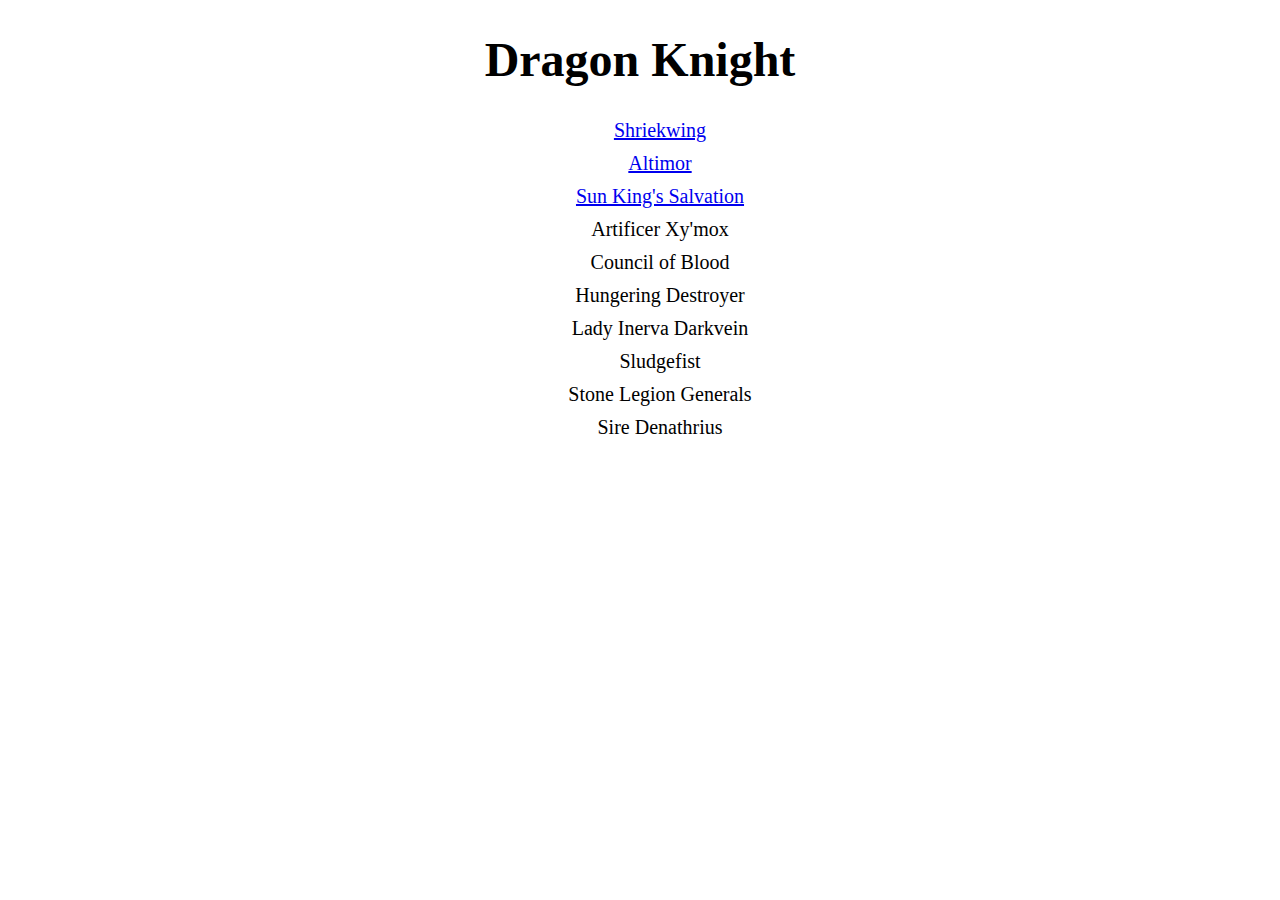
==== index.html @ d2434656 "Added Navbar and Sunking" ====
<!doctype html>

<html lang="en">
<head>
    <meta charset="utf-8">

    <title>Dragon Knight</title>
    <meta name="description" content="Dragon Knight">
    <meta name="author" content="TJ Chapley">

    <link rel="stylesheet" href="reset.css">
    <link rel="stylesheet" href="main.css">

</head>

<body>
    <h1 class='page-title'>Dragon Knight</h1>
    
    <ul id='boss-list'>
        <li><a href="shriekwing.html">Shriekwing</a></li>
        <li><a href="altimor.html">Altimor</a></li>
        <li><a href="sunking.html">Sun King's Salvation</a></li>
        <li>Artificer Xy'mox</li>
        <li>Council of Blood</li>
        <li>Hungering Destroyer</li>
        <li>Lady Inerva Darkvein</li>
        <li>Sludgefist</li>
        <li>Stone Legion Generals</li>
        <li>Sire Denathrius</li>
    </ul>
    <script src="js/scripts.js"></script>
</body>
</html>
---- main.css ----
.page-title {
    font-weight: bolder;
    font-size: 48px;
    text-align: center;
}

#boss-list {
    margin-top: 25px;
    display: flex;
    flex-direction: column;
    justify-content: center;
    align-items: center;
    list-style-type: none;
}

#boss-list > li {
    font-size: 20px;
    padding-bottom: 10px;
}

.wrapper {
    height: auto;
    display: grid;
    grid-template-columns: 1fr 1fr;
    grid-template-rows: 45px 100px auto 100px;
    grid-template-areas: 
        "nav nav"
        "header header"
        "left right"
        "footer footer";
}

navigation {
    grid-area: nav;
    display: flex;
    justify-content: left;
    align-items: center;
    padding: 5px;
}

navigation a {
    text-decoration: none;
    color: black;
}

navigation a:hover {
    text-decoration: underline;
}

.nav-item {
    margin: 15px;
}

.dropdown-content {
    display: none;
    position: absolute;
    background-color: #f9f9f9;
    min-width: 160px;
    box-shadow: 0px 8px 16px 0px rgba(0,0,0,0.2);
    z-index: 1;
}

.dropdown-content a {
    float: none;
    color: black;
    padding: 12px 16px;
    text-decoration: none;
    display: block;
    text-align: left;
}

.dropdown-content a:hover {
    background-color: lightgrey;
}

.dropdown:hover {
    text-decoration: underline;
}

.dropdown:hover .dropdown-content {
    display: block;
}

.header {
    height: 100%;
    grid-area: header;
}

.left {
    height: 100%;
    grid-area: left;
    padding: 10px;
}

.right {
    height: 100%;
    grid-area: right;
    padding: 10px;
}

.footer {
    height: 100%;
    grid-area: footer;
}

.abilities {
    display: grid;
    grid-template-columns: 1fr 1fr;
    grid-template-areas: "ability action";
}

.hero {
    font-size: 48px;
    font-weight: bold;
}

.phase-box {
    display: grid;
    grid-template-columns: 1fr 1fr;
    grid-template-rows: 50px 1fr;
    grid-template-areas: 
        "title title"
        "abilities abilities";
}

.phase-title {
    padding: 10px 5px;
    grid-area: title;
}

.phase-title > p {
    font-size: 30px;
    font-weight: bold;
}

.phase-abilities {
    display: grid;
    grid-template-columns: 1fr 1fr;
    grid-template-rows: repeat(auto-fit);
    grid-auto-flow: row;
    padding: 5px;
    grid-area: abilities;
    grid-column-gap: 5px;
}

.phase-abilities > .phase-start {
    grid-column: 1 / 3;
    display: flex;
    flex-direction: column;
    justify-content: center;
    align-items: center;
}

.phase-start > p {
    font-size: 16px;
    margin: 10px
}

.phase-abilities > div {
    border: 1px solid black;
    margin-bottom: 3px;
    padding: 10px;
}

.phase-abilities h6 {
    font-size: 24px;
}

.phase-abilities a {
    font-size: 20px;
    margin-bottom: 5px;
}

.heroic-only::after {
    color: red;
    font-size: 16px;
    content: " - Heroic Only"
}

.flex-center {
    display: flex;
    justify-content: center;
    align-items: center;
}

.tank {
    background-color: cornflowerblue;
}

.heal {
    background-color: darkseagreen;
}

.dps {

}

.map {
    grid-column: 1 / 3;
}

.hero {
    font-size: 48px;
    font-weight: bold;
}
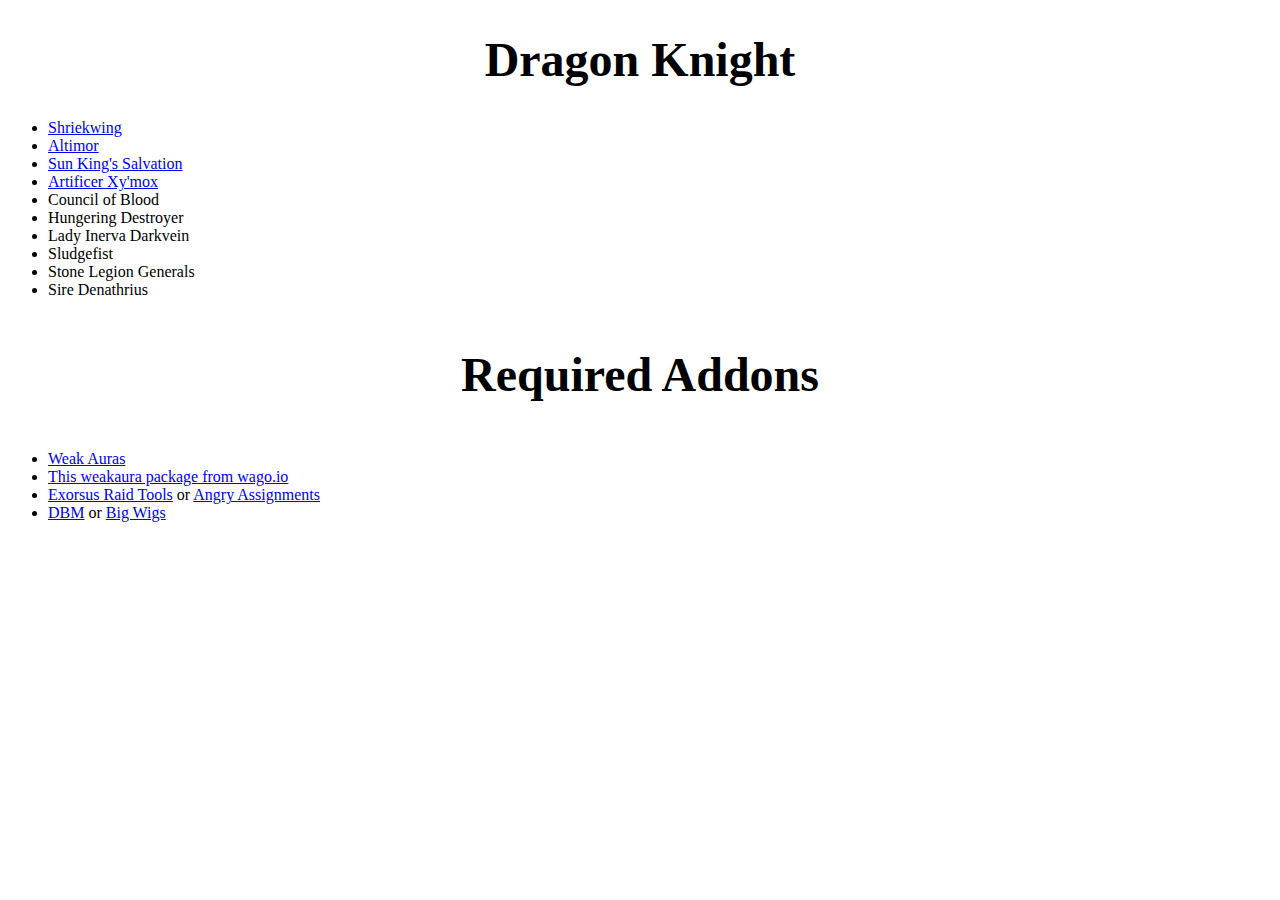
==== commit d95284f4: "Fixed target of slraid package" ====
--- a/index.html
+++ b/index.html
@@ -16,11 +16,11 @@
 <body>
     <h1 class='page-title'>Dragon Knight</h1>
     
-    <ul id='boss-list'>
+    <ul class='boss-list'>
         <li><a href="shriekwing.html">Shriekwing</a></li>
         <li><a href="altimor.html">Altimor</a></li>
         <li><a href="sunking.html">Sun King's Salvation</a></li>
-        <li>Artificer Xy'mox</li>
+        <li><a href="xymox.html">Artificer Xy'mox</a></li>
         <li>Council of Blood</li>
         <li>Hungering Destroyer</li>
         <li>Lady Inerva Darkvein</li>
@@ -28,6 +28,14 @@
         <li>Stone Legion Generals</li>
         <li>Sire Denathrius</li>
     </ul>
+    
+    <h3 class='page-title'>Required Addons</h3>
+    <ul class="boss-list">
+        <li><a href="https://www.curseforge.com/wow/addons/weakauras-2" target="_blank">Weak Auras</a></li>
+        <li><a href="https://wago.io/slraid1" target="_blank">This weakaura package from wago.io</a></li>
+        <li><a href="https://www.curseforge.com/wow/addons/exorsus-raid-tools" target="_blank">Exorsus Raid Tools</a> or <a href="https://www.curseforge.com/wow/addons/angry-assignments" target="_blank">Angry Assignments</a></li>
+        <li><a href="https://www.curseforge.com/wow/addons/deadly-boss-mods" target="_blank">DBM</a> or <a href="https://www.curseforge.com/wow/addons/big-wigs" target="_blank">Big Wigs</a></li>
+    </ul>
     <script src="js/scripts.js"></script>
 </body>
 </html>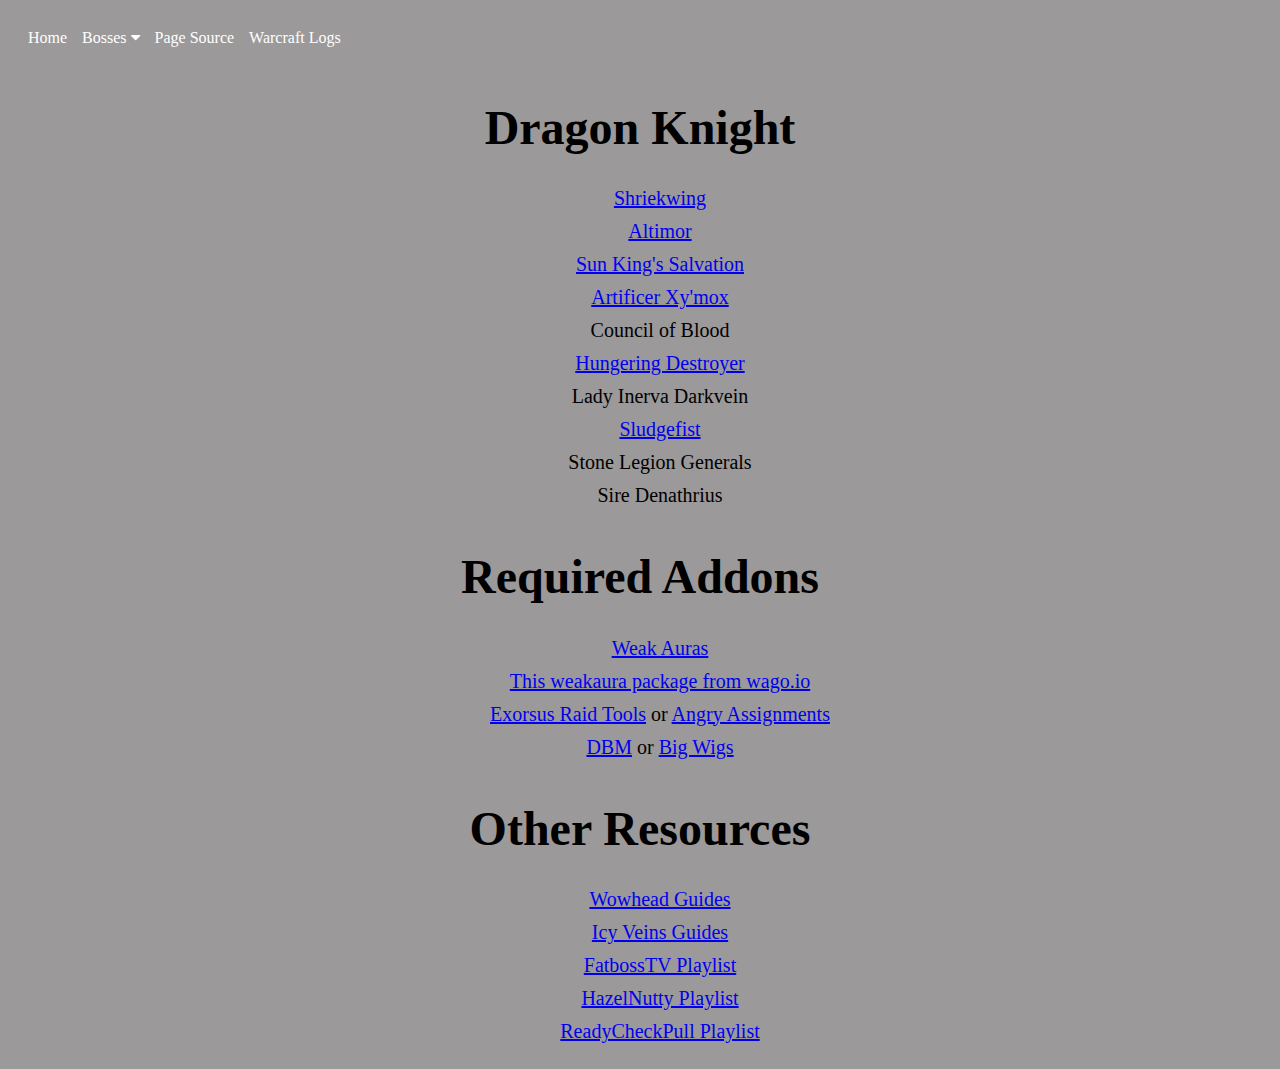
==== commit 9058e485: "Added sludgefist. Added nav to index" ====
--- a/index.html
+++ b/index.html
@@ -10,32 +10,62 @@
 
     <link rel="stylesheet" href="reset.css">
     <link rel="stylesheet" href="main.css">
+    <link rel="stylesheet" href="https://cdnjs.cloudflare.com/ajax/libs/font-awesome/4.7.0/css/font-awesome.min.css">
 
 </head>
 
 <body>
+    <navigation>
+        <a href="index.html" class="nav-item">Home</a>
+        <div class="dropdown nag-item">
+            <p class="drop-button">Bosses
+                <i class="fa fa-caret-down"></i>
+            </p>
+            <div class="dropdown-content">
+                <a href="shriekwing.html">Shriekwing</a>
+                <a href="altimor.html">Huntsman Altimor</a>
+                <a href="sunking.html">Sun King's Salvation</a>
+                <a href="xymox.html">Artificer Xy'Mox</a>
+                <a href="council.html">Council of Blood</a>
+                <a href="destroyer.html">Hungering Destroyer</a>
+                <a href="inerva.html">Lady Inerva Darkvein</a>
+                <a href="sludgefist.html">Sludgefist</a>
+                <a href="generals.html">Stone Legion Generals</a>
+                <a href="denathrius.html">Sire Denathrius</a>
+            </div>
+        </div>
+        <a href="https://github.com/dragonknightbf/dragonknightbf.github.io" class="nav-item" target="_blank">Page Source</a>
+        <a href="https://www.warcraftlogs.com/guild/id/22475" target="_blank">Warcraft Logs</a>
+    </navigation>
     <h1 class='page-title'>Dragon Knight</h1>
-    
     <ul class='boss-list'>
         <li><a href="shriekwing.html">Shriekwing</a></li>
         <li><a href="altimor.html">Altimor</a></li>
         <li><a href="sunking.html">Sun King's Salvation</a></li>
         <li><a href="xymox.html">Artificer Xy'mox</a></li>
         <li>Council of Blood</li>
-        <li>Hungering Destroyer</li>
+        <li><a href="destroyer.html">Hungering Destroyer</a></li>
         <li>Lady Inerva Darkvein</li>
-        <li>Sludgefist</li>
+        <li><a href="sludgefist.html">Sludgefist</a></li>
         <li>Stone Legion Generals</li>
         <li>Sire Denathrius</li>
     </ul>
     
-    <h3 class='page-title'>Required Addons</h3>
+    <h1 class='page-title'>Required Addons</h1>
     <ul class="boss-list">
         <li><a href="https://www.curseforge.com/wow/addons/weakauras-2" target="_blank">Weak Auras</a></li>
         <li><a href="https://wago.io/slraid1" target="_blank">This weakaura package from wago.io</a></li>
         <li><a href="https://www.curseforge.com/wow/addons/exorsus-raid-tools" target="_blank">Exorsus Raid Tools</a> or <a href="https://www.curseforge.com/wow/addons/angry-assignments" target="_blank">Angry Assignments</a></li>
         <li><a href="https://www.curseforge.com/wow/addons/deadly-boss-mods" target="_blank">DBM</a> or <a href="https://www.curseforge.com/wow/addons/big-wigs" target="_blank">Big Wigs</a></li>
     </ul>
+    <h1 class="page-title">Other Resources</h1>
+    <ul class="boss-list">
+        <li><a href="https://www.wowhead.com/guides/castle-nathria-raid-overview" target="_blank">Wowhead Guides</a></li>
+        <li><a href="https://www.icy-veins.com/wow/castle-nathria-raid-guides-in-shadowlands\" target="_blank">Icy Veins Guides</a></li>
+        <li><a href="https://www.youtube.com/playlist?list=PLu3dsh6Bc2HVfy1Y899UDYKn41Pc3wkn4" target="_blank">FatbossTV Playlist</a></li>
+        <li><a href="https://www.youtube.com/playlist?list=PLHBcemKOV_HZWoUcIqIRF5THpQHSy1hM7" target="_blank">HazelNutty Playlist</a></li>
+        <li><a href="https://www.youtube.com/playlist?list=PLhx6nABtx9XOoFj23Xwd6uoL_B3QFA2ms">ReadyCheckPull Playlist</a></li>
+    </ul>
     <script src="js/scripts.js"></script>
 </body>
 </html>--- a/main.css
+++ b/main.css
@@ -1,10 +1,14 @@
+body {
+    background-color: rgb(155, 153, 153);
+    color: black;
+}
 .page-title {
     font-weight: bolder;
     font-size: 48px;
     text-align: center;
 }
 
-#boss-list {
+.boss-list {
     margin-top: 25px;
     display: flex;
     flex-direction: column;
@@ -13,7 +17,7 @@
     list-style-type: none;
 }
 
-#boss-list > li {
+.boss-list > li {
     font-size: 20px;
     padding-bottom: 10px;
 }
@@ -40,7 +44,7 @@
 
 navigation a {
     text-decoration: none;
-    color: black;
+    color: white;
 }
 
 navigation a:hover {
@@ -49,6 +53,10 @@
 
 .nav-item {
     margin: 15px;
+}
+
+.drop-button {
+    color: white;
 }
 
 .dropdown-content {
@@ -69,10 +77,6 @@
     text-align: left;
 }
 
-.dropdown-content a:hover {
-    background-color: lightgrey;
-}
-
 .dropdown:hover {
     text-decoration: underline;
 }
@@ -164,6 +168,7 @@
 
 .phase-abilities h6 {
     font-size: 24px;
+    font-weight: bold;
 }
 
 .phase-abilities a {
@@ -172,9 +177,10 @@
 }
 
 .heroic-only::after {
-    color: red;
+    color: darkred;
     font-size: 16px;
-    content: " - Heroic Only"
+    content: " - Heroic Only";
+    font-weight: bold;
 }
 
 .flex-center {
@@ -187,6 +193,11 @@
     background-color: cornflowerblue;
 }
 
+.tank h6 {
+    /* font-weight: bold; */
+    /* color: cornflowerblue; */
+}
+
 .heal {
     background-color: darkseagreen;
 }
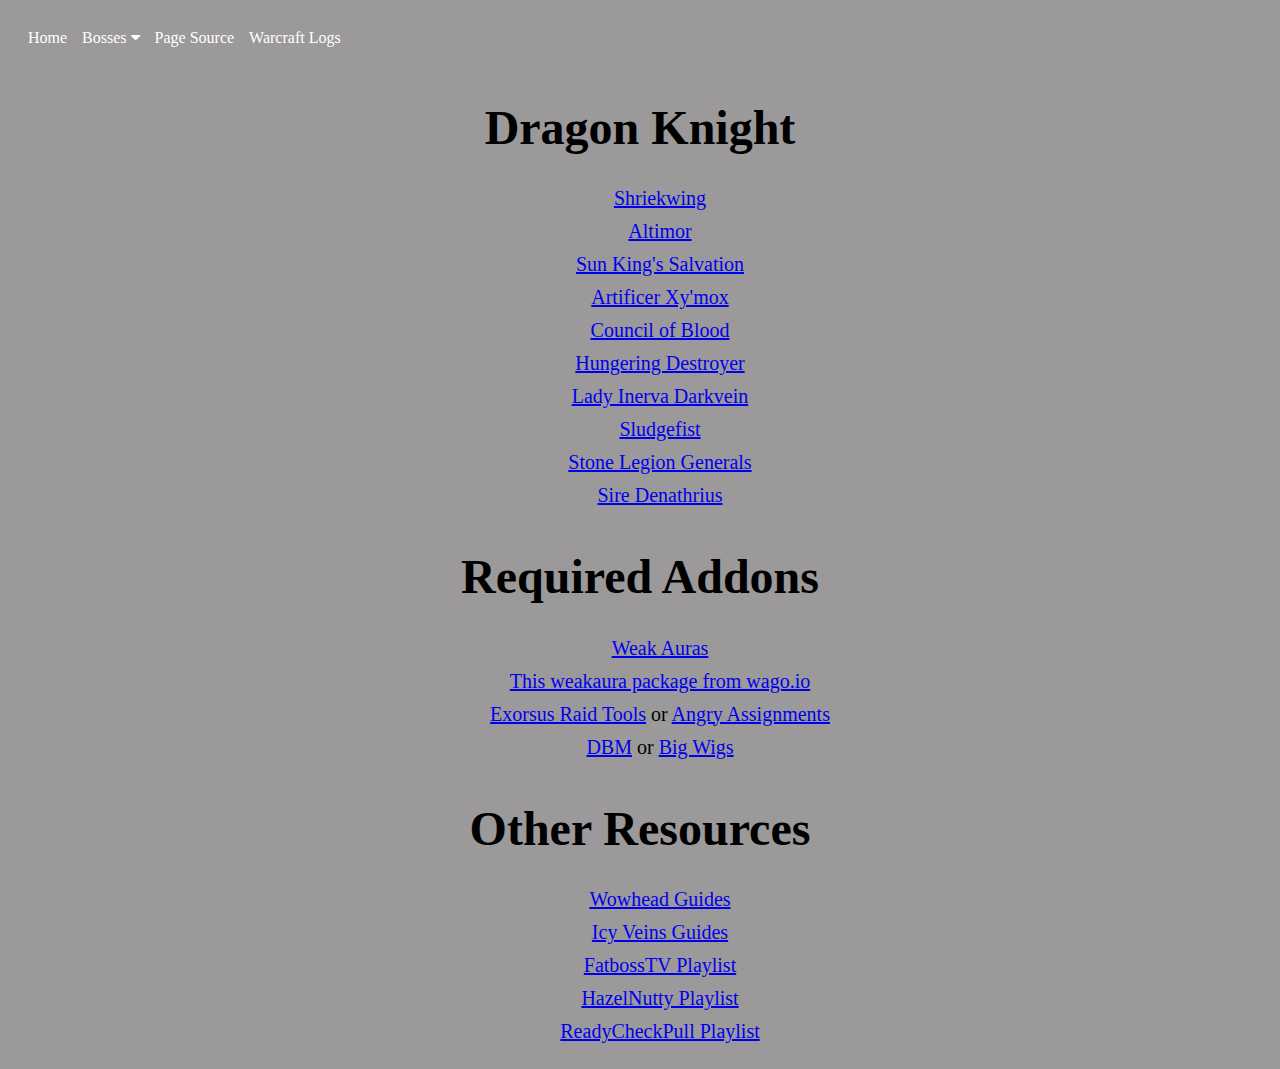
==== commit 3cb0f50e: "added sire denathriius to home page" ====
--- a/index.html
+++ b/index.html
@@ -43,12 +43,12 @@
         <li><a href="altimor.html">Altimor</a></li>
         <li><a href="sunking.html">Sun King's Salvation</a></li>
         <li><a href="xymox.html">Artificer Xy'mox</a></li>
-        <li>Council of Blood</li>
+        <li><a href="council.html">Council of Blood</a></li>
         <li><a href="destroyer.html">Hungering Destroyer</a></li>
-        <li>Lady Inerva Darkvein</li>
+        <li><a href="inerva.html">Lady Inerva Darkvein</a></li>
         <li><a href="sludgefist.html">Sludgefist</a></li>
-        <li>Stone Legion Generals</li>
-        <li>Sire Denathrius</li>
+        <li><a href="generals.html">Stone Legion Generals</a></li>
+        <li><a href="denathrius.html">Sire Denathrius</a></li>
     </ul>
     
     <h1 class='page-title'>Required Addons</h1>
